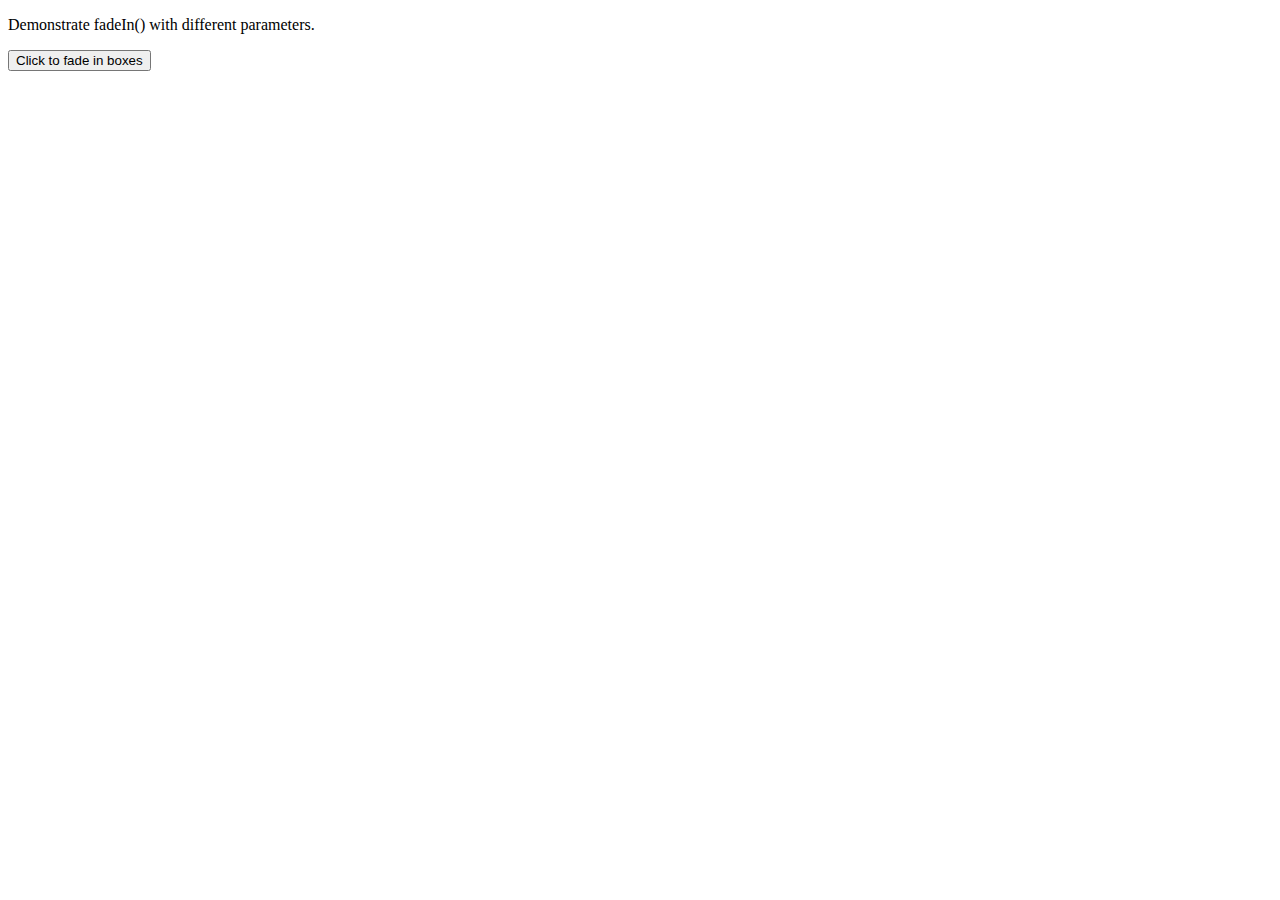
==== Assignment1/Assignment1.html @ c707c4cf "Add files via upload" ====
<!DOCTYPE html>
<html>
    <head>
        <meta name="viewport" content="width=device-width, initial-scale=1.0">
        <title>Assignment2</title>
        <script src="https://ajax.googleapis.com/ajax/libs/jquery/3.5.1/jquery.min.js"></script>
        <script type="text/javascript" src="Assignment.js"></script>
    </head>
    <body>
    <p>Demonstrate fadeIn() with different parameters.</p>
    <button onclick="showDiv()">Click to fade in boxes</button><br><br>
    <div id="div1"></div><br>
    <div id="div2"></div><br>
    <div id="div3"></div>
    </body>
</html>
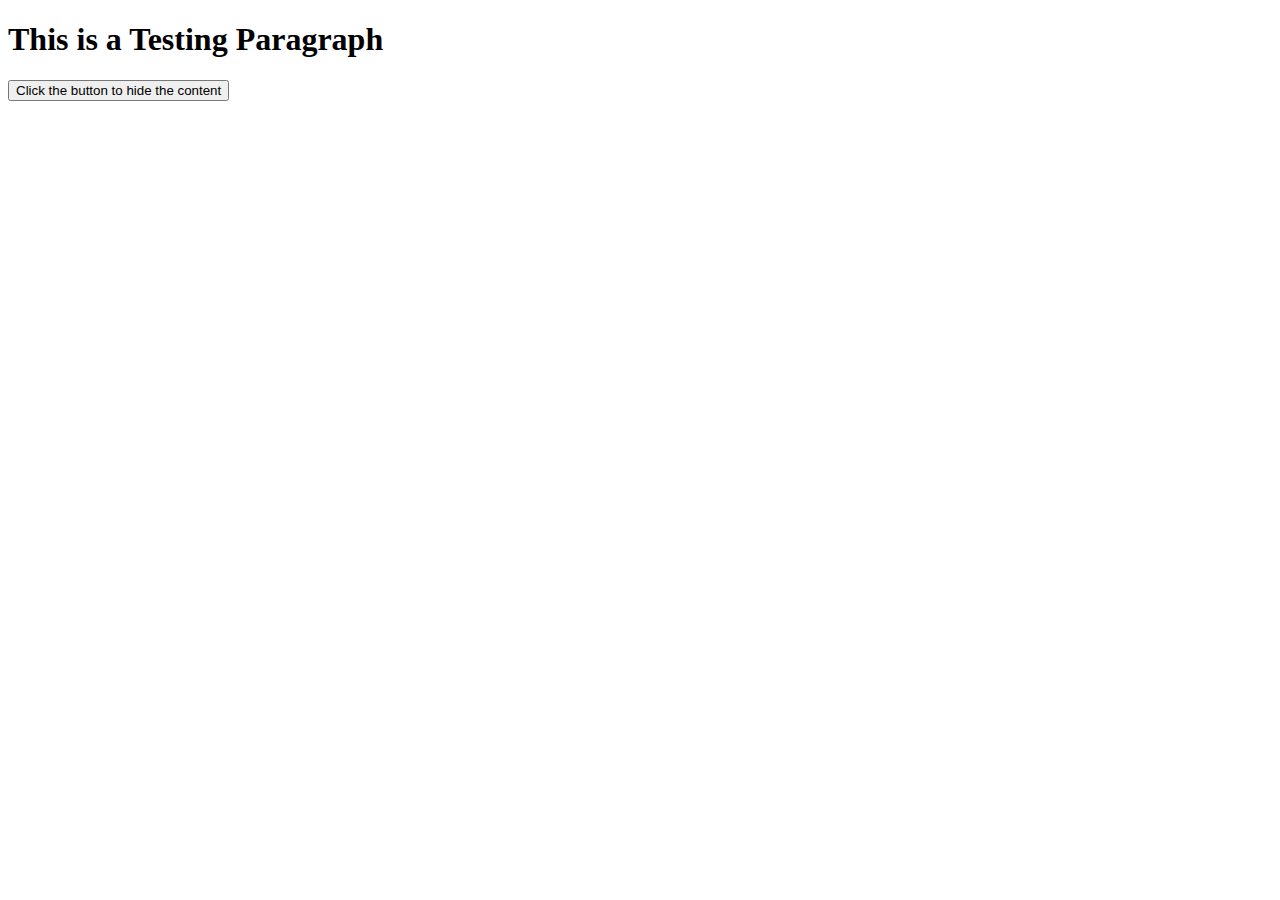
==== commit d945e871: "Update Assignment1.html" ====
--- a/Assignment1/Assignment1.html
+++ b/Assignment1/Assignment1.html
@@ -7,10 +7,8 @@
         <script type="text/javascript" src="Assignment.js"></script>
     </head>
     <body>
-    <p>Demonstrate fadeIn() with different parameters.</p>
-    <button onclick="showDiv()">Click to fade in boxes</button><br><br>
-    <div id="div1"></div><br>
-    <div id="div2"></div><br>
-    <div id="div3"></div>
+        <h1>This is a Testing Paragraph</h1>
+        <button id="hidePara" onclick="hideParagraph();">Click the button to hide the content</button>
+        <button id="showPara" onclick="showParagraph();" style="display: none;">Click the button to show the content</button>
     </body>
-</html>+</html>
